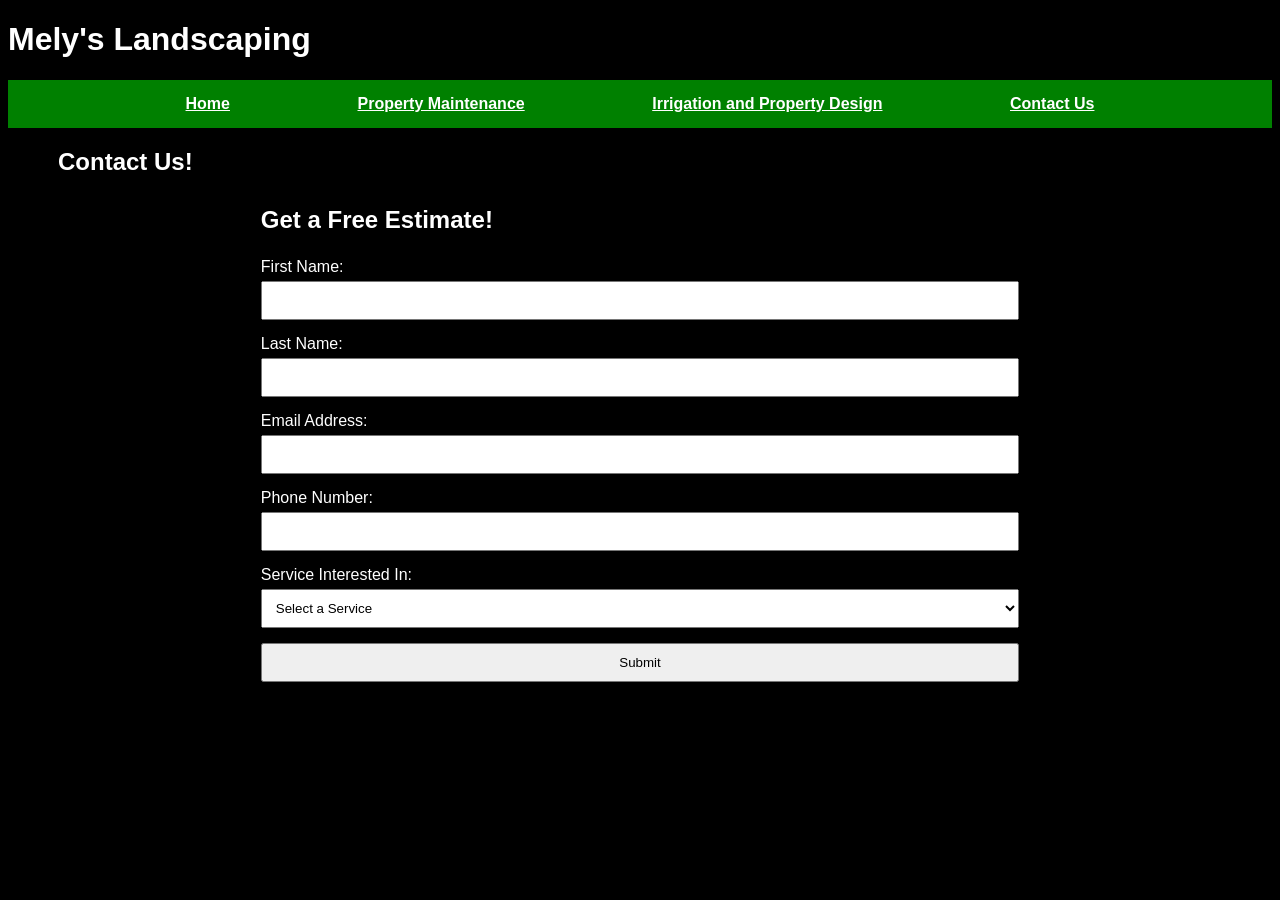
==== contact.html @ 50cad40f "Rename Contact.html to contact.html" ====
<!DOCTYPE html>
<html lang="en">

<head>
    <link rel="stylesheet" href="Landscaping.css">
    <meta charset="UTF-8">
    <title>Mely's Landscaping LLC</title>
</head>

<body>

    <header>
        <h1>Mely's Landscaping</h1>
    </header>

    <nav>
        <a href="index.html">Home</a>
        <a href="maintenance.html">Property Maintenance</a>
        <a href="irrigation.html">Irrigation and Property Design</a>
        <a href="contact.html">Contact Us</a>
    </nav>

    <div class="contact-heading">
        <h2>Contact Us!</h2>
    </div>

    <div class="contact-form">

        <h3>Get a Free Estimate!</h3>

        <form>

            <label for="firstName">First Name:</label>
            <input type="text" id="firstName" name="firstName" required>

            <label for="lastName">Last Name:</label>
            <input type="text" id="lastName" name="lastName" required>

            <label for="email">Email Address:</label>
            <input type="email" id="email" name="email" required>

            <label for="phone">Phone Number:</label>
            <input type="tel" id="phone" name="phone" required>

            <label for="service">Service Interested In:</label>
            <select id="service" name="service" required>
                <option value="">Select a Service</option>
                <option value="maintenance">Property Maintenance</option>
                <option value="irrigation">Irrigation</option>
                <option value="design">Property Design</option>
                <option value="other">Other</option>
            </select>

            <input type="submit" value="Submit">

        </form>

    </div>

</body>

</html>
---- Landscaping.css ----
body {
    background-color:black;
    color: white;
    font-family: Arial, sans-serif;}

header {
    text-align: left;}

    nav {
    display: flex;
    justify-content: space-evenly;
    padding-left: 50px;
    padding-right: 50px;
    padding-top: 15px;
    padding-bottom: 15px;
    background-color: green;
    font-weight: bold;}

nav a {
    color: white;}

.services {
    display: flex;
    justify-content: center;
    gap: 40px;
    margin-left: 50px;
    margin-right: 50px;
    margin-top: 50px;}

.service {
    width: 30%;
    text-align: center;}

.image-box {
    height: 250px;
    border: 2px solid green;}

.image-box img {
    width: 100%;
    height: 100%;
    object-fit: cover;
}

main {
    width: 60%;
    margin: auto;
    margin-top: 60px;
    text-align: center;}

footer {
    width: 60%;
    margin: auto;
    margin-top: 100px;
    text-align: center;
    font-size: 14px;}

.service > p {
    font-weight: normal;}

.maintenance-heading {
    margin-top: 20px;
    margin-left: 15px;
}

.maintenance-table table {
    width: 80%;
    border-collapse: collapse;
    background-color: #e8f5e9;
    color: black;
}

.maintenance-table th,
.maintenance-table td {
    border: 2px solid darkgreen;
    padding: 15px;
    text-align: left;
    color: black;
}

.maintenance-table th {
    background-color: #c8e6c9;
    color: black;
}

.maintenance-description {
    margin-top: 10px;
    margin-left: 30px;
    width: 65%;
    color: white;
    line-height: 1.4;
}

.maintenance-table {
    margin-left: 15px;
    margin-right: 15px;
    margin-top: 50px;
}

.irrigation-heading {
    margin-top: 20px;
    margin-left: 15px;
}

.irrigation-description {
    margin-top: 10px;
    margin-left: 30px;
    width: 65%;
    color: white;
    line-height: 1.4;
}

.irrigation-section {
    margin-top: 40px;
    margin-left: 15px;
    width: 65%;
}

.irrigation-section h3 {
    font-weight: normal;
}

.irrigation-heading {
    margin-top: 20px;
    margin-left: 15px;
}

.irrigation-subheading {
    margin-top: 20px;
    margin-left: 15px;
}

.irrigation-subheading h2 {
    font-weight: normal;
}

.irrigation {
    margin-top: 10px;
    margin-left: 55px;
    width: 65%;
    color: white;
    line-height: 1.4;
}

.contact-heading {
    margin-top: 20px;
    margin-left: 50px;
}

.contact-form {
    margin-top: 30px;
    margin-left: auto;
    margin-right: auto;
    width: 60%;
}

.contact-form h3 {
    font-size: 24px;
}

.contact-form label {
    display: block;
    margin-top: 15px;
    margin-bottom: 5px;
}

.contact-form input,
.contact-form select,
.contact-form textarea {
    width: 100%;
    padding: 10px;
    box-sizing: border-box;
}

.contact-form input[type="submit"] {
    margin-top: 15px;
    cursor: pointer;
}

.design-subheading {
    margin-top: 30px;
    margin-left: 15px;
}

.design-subheading h2 {
    font-weight: normal;
}

.design-description {
    margin-top: 10px;
    margin-left: 55px;
    width: 65%;
    color: white;
    line-height: 1.4;
}

.maintenance-video {
    margin-top: 75px;
    margin-left: 15px;
}

.maintenance-video h2 {
    font-weight: normal;
}

.maintenance-video video {
    display: block;
    width: 60%;
    margin-top: 20px;
}
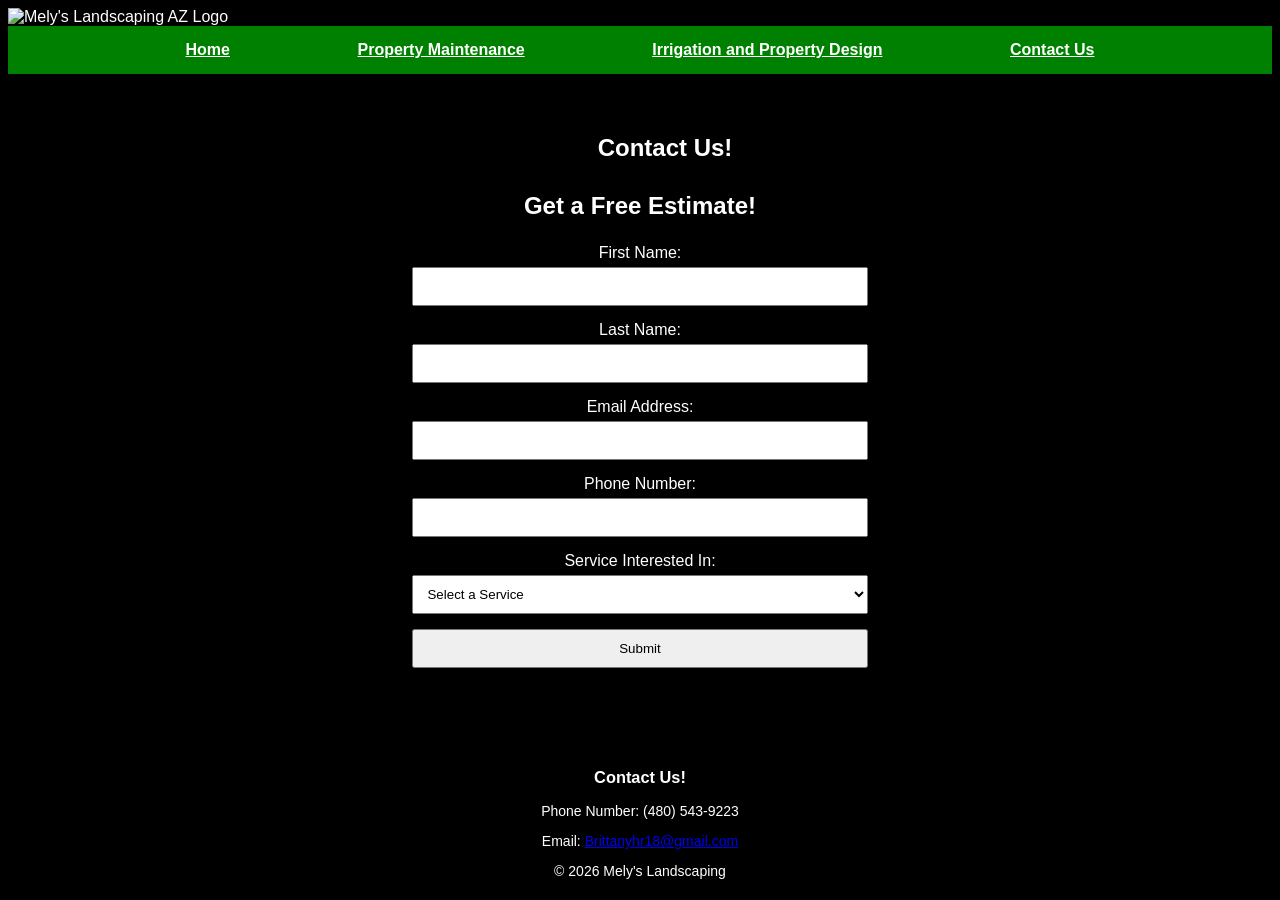
==== commit 72564e2b: "Add files via upload" ====
--- a/contact.html
+++ b/contact.html
@@ -4,13 +4,17 @@
 <head>
     <link rel="stylesheet" href="Landscaping.css">
     <meta charset="UTF-8">
+    <meta name="viewport" content="width=device-width, initial-scale=1.0">
+    <meta name="description" content="Contact our landscaping company. Serving all of Arizona. Free estimates, affordable pricing, and reliable service. Regular maintenance, irrigation work, and property design services.">
     <title>Mely's Landscaping LLC</title>
 </head>
 
 <body>
 
     <header>
-        <h1>Mely's Landscaping</h1>
+        <img src="Melys_Green_Logo_Transparent.png"
+             alt="Mely's Landscaping AZ Logo"
+             class="company-logo">
     </header>
 
     <nav>
@@ -20,43 +24,64 @@
         <a href="contact.html">Contact Us</a>
     </nav>
 
-    <div class="contact-heading">
-        <h2>Contact Us!</h2>
-    </div>
+    <main class="contact-main">
 
-    <div class="contact-form">
+        <div class="contact-heading">
+            <h2>Contact Us!</h2>
+        </div>
 
-        <h3>Get a Free Estimate!</h3>
+        <div class="contact-form">
 
-        <form>
+            <h3>Get a Free Estimate!</h3>
 
-            <label for="firstName">First Name:</label>
-            <input type="text" id="firstName" name="firstName" required>
+            <form action="#">
 
-            <label for="lastName">Last Name:</label>
-            <input type="text" id="lastName" name="lastName" required>
+                <label for="firstName">First Name:</label>
+                <input type="text" id="firstName" name="firstName" required>
 
-            <label for="email">Email Address:</label>
-            <input type="email" id="email" name="email" required>
+                <label for="lastName">Last Name:</label>
+                <input type="text" id="lastName" name="lastName" required>
 
-            <label for="phone">Phone Number:</label>
-            <input type="tel" id="phone" name="phone" required>
+                <label for="email">Email Address:</label>
+                <input type="email" id="email" name="email" required>
 
-            <label for="service">Service Interested In:</label>
-            <select id="service" name="service" required>
-                <option value="">Select a Service</option>
-                <option value="maintenance">Property Maintenance</option>
-                <option value="irrigation">Irrigation</option>
-                <option value="design">Property Design</option>
-                <option value="other">Other</option>
-            </select>
+                <label for="phone">Phone Number:</label>
+                <input type="tel" id="phone" name="phone" required>
 
-            <input type="submit" value="Submit">
+                <label for="service">Service Interested In:</label>
+                <select id="service" name="service" required>
+                    <option value="">Select a Service</option>
+                    <option value="maintenance">Property Maintenance</option>
+                    <option value="irrigation">Irrigation</option>
+                    <option value="design">Property Design</option>
+                    <option value="other">Other</option>
+                </select>
 
-        </form>
+                <input type="submit" value="Submit">
 
-    </div>
+            </form>
+
+        </div>
+
+    </main>
+
+    <footer>
+        <div>
+            <h3>Contact Us!</h3>
+
+            <p>Phone Number: (480) 543-9223</p>
+
+            <p>
+                Email:
+                <a href="mailto:Brittanyhr18@gmail.com">
+                    Brittanyhr18@gmail.com
+                </a>
+            </p>
+
+            <p>&copy; 2026 Mely's Landscaping</p>
+        </div>
+    </footer>
 
 </body>
 
-</html>
+</html>
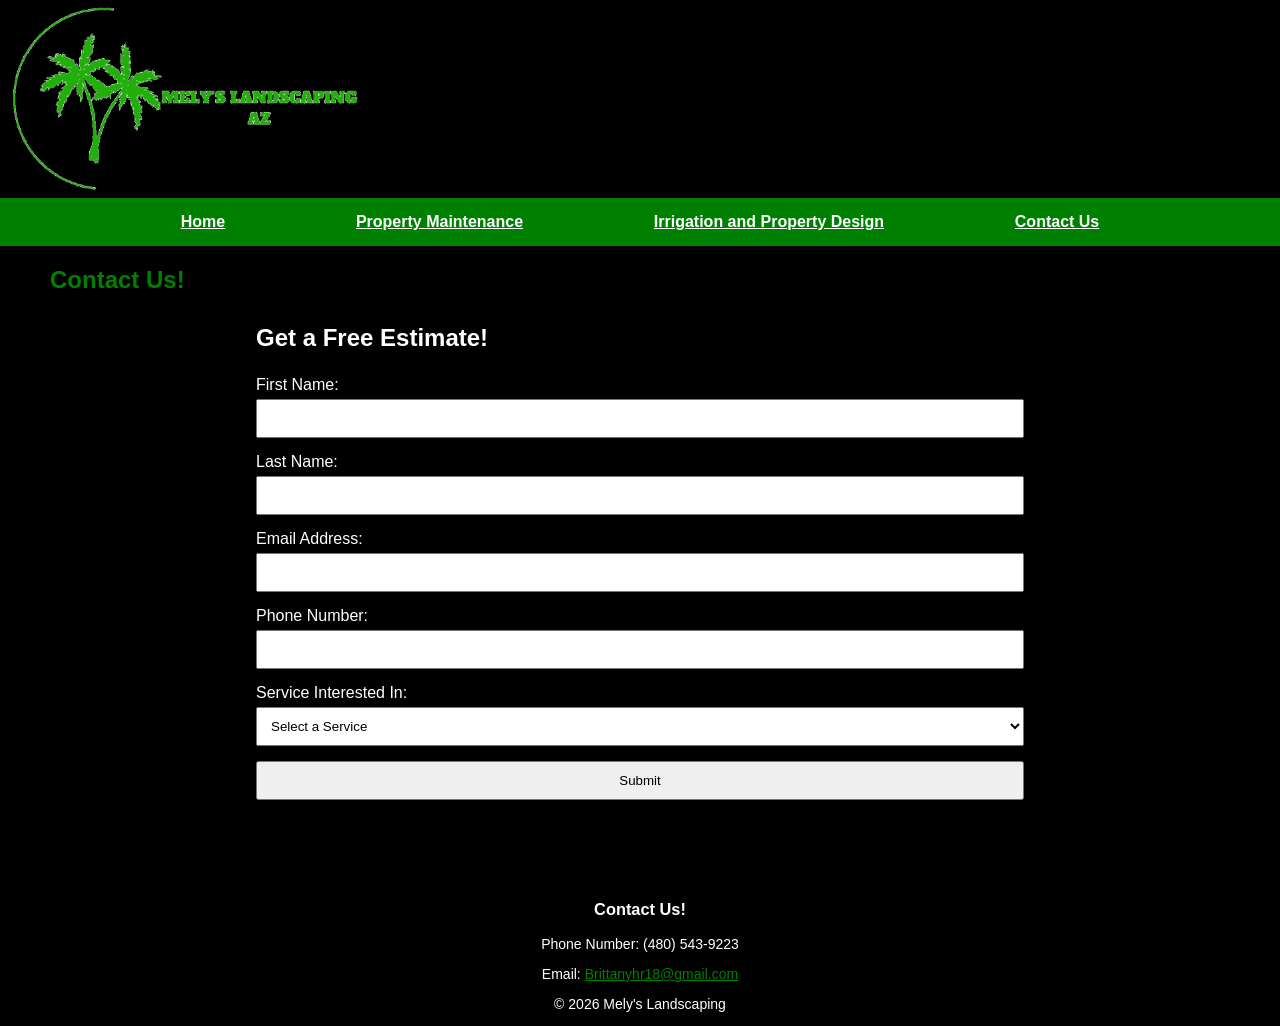
==== commit be5f6b4f: "Fix stylesheet link case sensitivity" ====
--- a/contact.html
+++ b/contact.html
@@ -2,7 +2,7 @@
 <html lang="en">
 
 <head>
-    <link rel="stylesheet" href="Landscaping.css">
+    <link rel="stylesheet" href="landscaping.css">
     <meta charset="UTF-8">
     <meta name="viewport" content="width=device-width, initial-scale=1.0">
     <meta name="description" content="Contact our landscaping company. Serving all of Arizona. Free estimates, affordable pricing, and reliable service. Regular maintenance, irrigation work, and property design services.">
@@ -84,4 +84,4 @@
 
 </body>
 
-</html>+</html>
--- a/landscaping.css
+++ b/landscaping.css
@@ -0,0 +1,312 @@
+body {
+    background-color: black;
+    color: white;
+    font-family: Arial, sans-serif;
+    margin: 0;
+}
+
+header {
+    background-color: black;
+    padding: 5px 10px;
+}
+
+.company-logo {
+    width: 350px;
+    height: auto;
+    display: block;
+}
+
+nav {
+    display: flex;
+    justify-content: space-evenly;
+    padding-left: 50px;
+    padding-right: 50px;
+    padding-top: 15px;
+    padding-bottom: 15px;
+    background-color: green;
+    font-weight: bold;
+}
+
+nav a {
+    color: white;
+}
+
+main h2 {
+    color: green;
+}
+
+.services {
+    display: flex;
+    justify-content: center;
+    gap: 40px;
+    margin-left: 50px;
+    margin-right: 50px;
+    margin-top: 50px;
+}
+
+.service {
+    width: 30%;
+    text-align: center;
+}
+
+.image-box {
+    height: 250px;
+    border: 2px solid green;
+}
+
+.image-box img {
+    width: 100%;
+    height: 100%;
+    object-fit: cover;
+}
+
+main {
+    width: 60%;
+    margin: auto;
+    margin-top: 60px;
+    text-align: center;
+}
+
+footer {
+    width: 60%;
+    margin-left: auto;
+    margin-right: auto;
+    margin-top: 100px;
+    text-align: center;
+    font-size: 14px;
+}
+
+footer a {
+    color: green;
+}
+
+footer a:hover {
+    color: white;
+}
+
+.service > p {
+    font-weight: normal;
+}
+
+.maintenance-main {
+    width: 100%;
+    margin-top: 0;
+    text-align: left;
+}
+
+.maintenance-heading {
+    margin-top: 20px;
+    margin-left: 15px;
+}
+
+.maintenance-description {
+    margin-top: 10px;
+    margin-left: 30px;
+    width: 65%;
+    color: white;
+    line-height: 1.4;
+}
+
+.maintenance-table {
+    margin-left: 15px;
+    margin-right: 15px;
+    margin-top: 50px;
+}
+
+.maintenance-table table {
+    width: 80%;
+    border-collapse: collapse;
+    background-color: #e8f5e9;
+    color: black;
+}
+
+.maintenance-table th,
+.maintenance-table td {
+    border: 2px solid darkgreen;
+    padding: 15px;
+    text-align: left;
+    color: black;
+}
+
+.maintenance-table th {
+    background-color: #c8e6c9;
+    color: black;
+}
+
+.maintenance-video {
+    display: flex;
+    align-items: center;
+    gap: 40px;
+    margin: 75px auto 0 auto;
+    width: 80%;
+}
+
+.maintenance-video video {
+    width: 35%;
+    height: auto;
+}
+
+.video-description {
+    width: 50%;
+}
+
+.video-description h2 {
+    color: green;
+}
+
+.video-description p {
+    line-height: 1.5;
+}
+
+.palm-video-section {
+    display: flex;
+    align-items: center;
+    gap: 40px;
+    margin: 50px auto 0 auto;
+    width: 80%;
+}
+
+.palm-video-description {
+    width: 50%;
+}
+
+.palm-video-description h2 {
+    color: green;
+}
+
+.palm-video-description p {
+    line-height: 1.5;
+}
+
+.palm-video-section video {
+    width: 35%;
+    height: auto;
+}
+
+.irrigation-main {
+    width: 100%;
+    margin-top: 0;
+    text-align: left;
+}
+
+.irrigation-heading {
+    margin-top: 20px;
+    margin-left: 15px;
+}
+
+.irrigation-description {
+    margin-top: 10px;
+    margin-left: 30px;
+    width: 65%;
+    color: white;
+    line-height: 1.4;
+}
+
+.irrigation-section {
+    margin-top: 40px;
+    margin-left: 15px;
+    width: 65%;
+}
+
+.irrigation-section h3 {
+    font-weight: normal;
+}
+
+.irrigation-subheading {
+    margin-top: 20px;
+    margin-left: 15px;
+}
+
+.irrigation-subheading h2 {
+    font-weight: normal;
+}
+
+.irrigation {
+    margin-top: 10px;
+    margin-left: 55px;
+    width: 65%;
+    color: white;
+    line-height: 1.4;
+}
+
+.water-conservation {
+    margin-top: 75px;
+    margin-left: 55px;
+    width: 65%;
+}
+
+.water-conservation h2 {
+    color: green;
+}
+
+.water-conservation p {
+    color: white;
+    line-height: 1.5;
+}
+
+.water-conservation a {
+    color: lightgreen;
+    font-weight: bold;
+}
+
+.water-conservation a:hover {
+    color: white;
+}
+
+.contact-main {
+    width: 100%;
+    margin-top: 0;
+    text-align: left;
+}
+
+.contact-heading {
+    margin-top: 20px;
+    margin-left: 50px;
+}
+
+.contact-form {
+    margin-top: 30px;
+    margin-left: auto;
+    margin-right: auto;
+    width: 60%;
+}
+
+.contact-form h3 {
+    font-size: 24px;
+}
+
+.contact-form label {
+    display: block;
+    margin-top: 15px;
+    margin-bottom: 5px;
+}
+
+.contact-form input,
+.contact-form select,
+.contact-form textarea {
+    width: 100%;
+    padding: 10px;
+    box-sizing: border-box;
+}
+
+.contact-form input[type="submit"] {
+    margin-top: 15px;
+    cursor: pointer;
+}
+
+.design-subheading {
+    margin-top: 30px;
+    margin-left: 15px;
+}
+
+.design-subheading h2 {
+    font-weight: normal;
+}
+
+.design-description {
+    margin-top: 10px;
+    margin-left: 55px;
+    width: 65%;
+    color: white;
+    line-height: 1.4;
+}
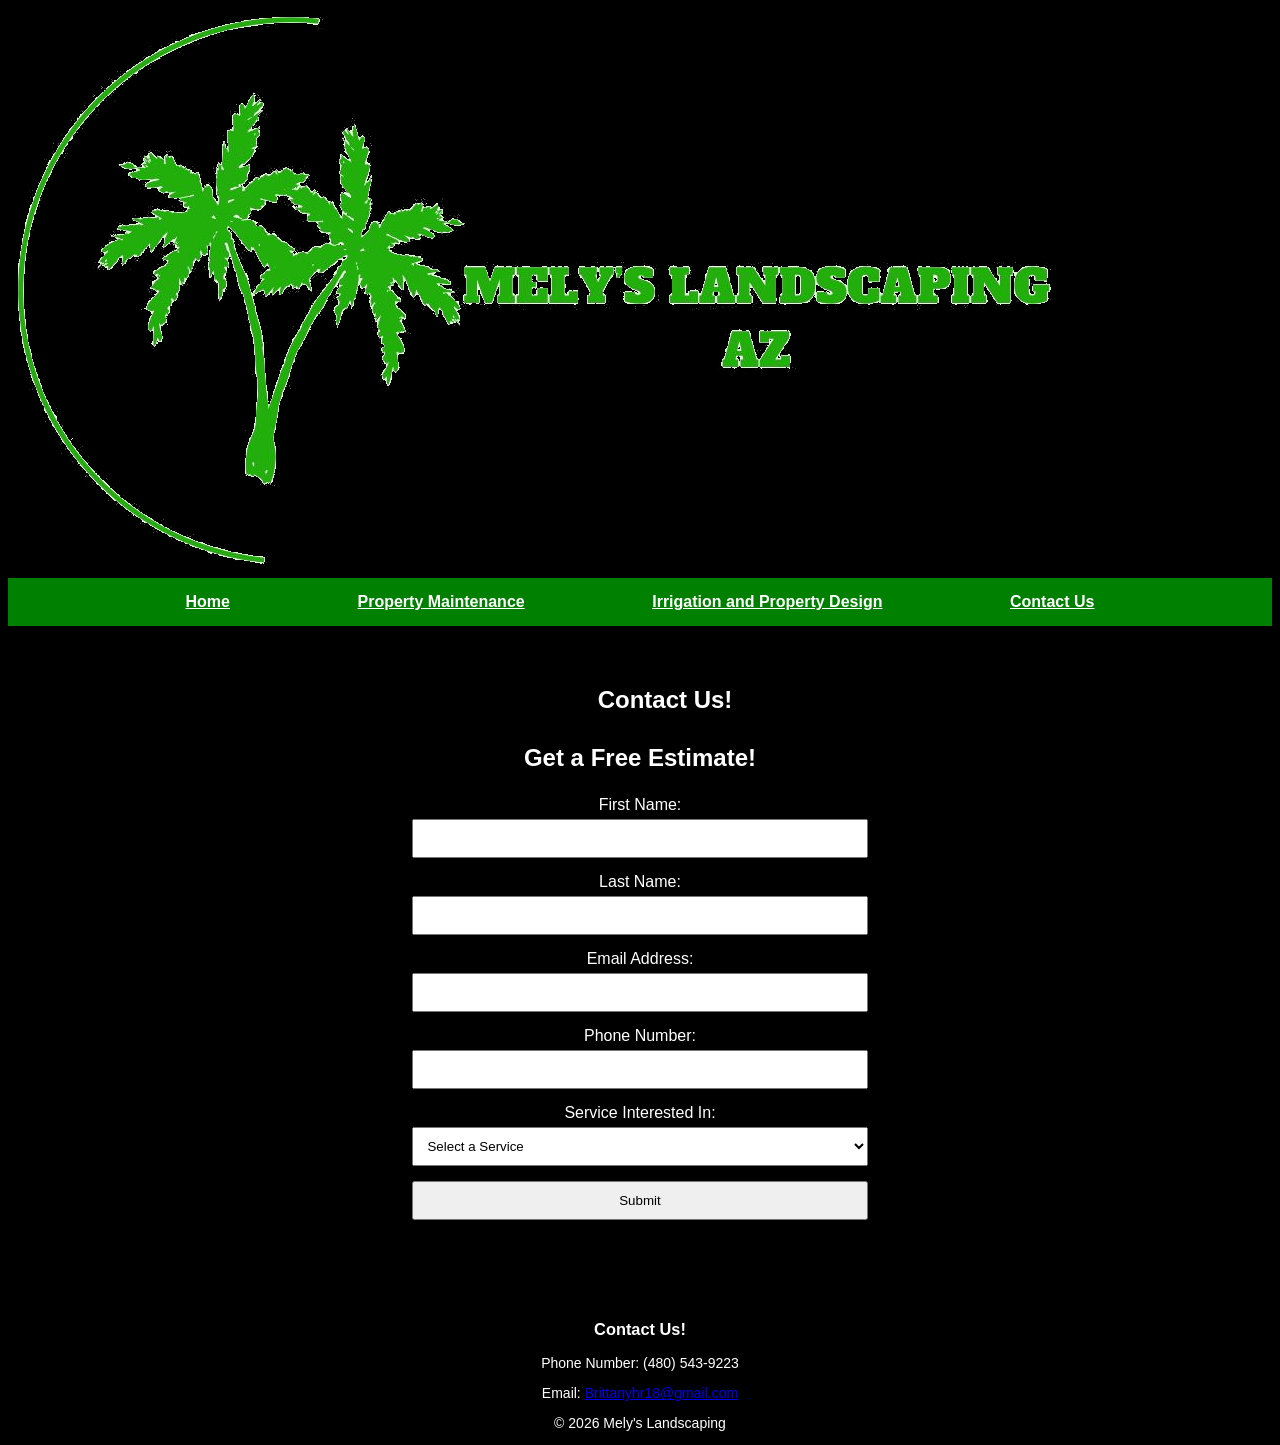
==== commit 392a4d25: "Add files via upload" ====
--- a/contact.html
+++ b/contact.html
@@ -2,7 +2,16 @@
 <html lang="en">
 
 <head>
-    <link rel="stylesheet" href="landscaping.css">
+    <!-- Google tag (gtag.js) -->
+<script async src="https://www.googletagmanager.com/gtag/js?id=G-2LTV319R9Z"></script>
+<script>
+  window.dataLayer = window.dataLayer || [];
+  function gtag(){dataLayer.push(arguments);}
+  gtag('js', new Date());
+
+  gtag('config', 'G-2LTV319R9Z');
+</script>
+    <link rel="stylesheet" href="Landscaping.css">
     <meta charset="UTF-8">
     <meta name="viewport" content="width=device-width, initial-scale=1.0">
     <meta name="description" content="Contact our landscaping company. Serving all of Arizona. Free estimates, affordable pricing, and reliable service. Regular maintenance, irrigation work, and property design services.">
@@ -84,4 +93,4 @@
 
 </body>
 
-</html>
+</html>
--- a/Landscaping.css
+++ b/Landscaping.css
@@ -0,0 +1,209 @@
+body {
+    background-color:black;
+    color: white;
+    font-family: Arial, sans-serif;}
+
+header {
+    text-align: left;}
+
+    nav {
+    display: flex;
+    justify-content: space-evenly;
+    padding-left: 50px;
+    padding-right: 50px;
+    padding-top: 15px;
+    padding-bottom: 15px;
+    background-color: green;
+    font-weight: bold;}
+
+nav a {
+    color: white;}
+
+.services {
+    display: flex;
+    justify-content: center;
+    gap: 40px;
+    margin-left: 50px;
+    margin-right: 50px;
+    margin-top: 50px;}
+
+.service {
+    width: 30%;
+    text-align: center;}
+
+.image-box {
+    height: 250px;
+    border: 2px solid green;}
+
+.image-box img {
+    width: 100%;
+    height: 100%;
+    object-fit: cover;
+}
+
+main {
+    width: 60%;
+    margin: auto;
+    margin-top: 60px;
+    text-align: center;}
+
+footer {
+    width: 60%;
+    margin: auto;
+    margin-top: 100px;
+    text-align: center;
+    font-size: 14px;}
+
+.service > p {
+    font-weight: normal;}
+
+.maintenance-heading {
+    margin-top: 20px;
+    margin-left: 15px;
+}
+
+.maintenance-table table {
+    width: 80%;
+    border-collapse: collapse;
+    background-color: #e8f5e9;
+    color: black;
+}
+
+.maintenance-table th,
+.maintenance-table td {
+    border: 2px solid darkgreen;
+    padding: 15px;
+    text-align: left;
+    color: black;
+}
+
+.maintenance-table th {
+    background-color: #c8e6c9;
+    color: black;
+}
+
+.maintenance-description {
+    margin-top: 10px;
+    margin-left: 30px;
+    width: 65%;
+    color: white;
+    line-height: 1.4;
+}
+
+.maintenance-table {
+    margin-left: 15px;
+    margin-right: 15px;
+    margin-top: 50px;
+}
+
+.irrigation-heading {
+    margin-top: 20px;
+    margin-left: 15px;
+}
+
+.irrigation-description {
+    margin-top: 10px;
+    margin-left: 30px;
+    width: 65%;
+    color: white;
+    line-height: 1.4;
+}
+
+.irrigation-section {
+    margin-top: 40px;
+    margin-left: 15px;
+    width: 65%;
+}
+
+.irrigation-section h3 {
+    font-weight: normal;
+}
+
+.irrigation-heading {
+    margin-top: 20px;
+    margin-left: 15px;
+}
+
+.irrigation-subheading {
+    margin-top: 20px;
+    margin-left: 15px;
+}
+
+.irrigation-subheading h2 {
+    font-weight: normal;
+}
+
+.irrigation {
+    margin-top: 10px;
+    margin-left: 55px;
+    width: 65%;
+    color: white;
+    line-height: 1.4;
+}
+
+.contact-heading {
+    margin-top: 20px;
+    margin-left: 50px;
+}
+
+.contact-form {
+    margin-top: 30px;
+    margin-left: auto;
+    margin-right: auto;
+    width: 60%;
+}
+
+.contact-form h3 {
+    font-size: 24px;
+}
+
+.contact-form label {
+    display: block;
+    margin-top: 15px;
+    margin-bottom: 5px;
+}
+
+.contact-form input,
+.contact-form select,
+.contact-form textarea {
+    width: 100%;
+    padding: 10px;
+    box-sizing: border-box;
+}
+
+.contact-form input[type="submit"] {
+    margin-top: 15px;
+    cursor: pointer;
+}
+
+.design-subheading {
+    margin-top: 30px;
+    margin-left: 15px;
+}
+
+.design-subheading h2 {
+    font-weight: normal;
+}
+
+.design-description {
+    margin-top: 10px;
+    margin-left: 55px;
+    width: 65%;
+    color: white;
+    line-height: 1.4;
+}
+
+.maintenance-video {
+    margin-top: 75px;
+    margin-left: 15px;
+}
+
+.maintenance-video h2 {
+    font-weight: normal;
+}
+
+.maintenance-video video {
+    display: block;
+    width: 60%;
+    margin-top: 20px;
+}
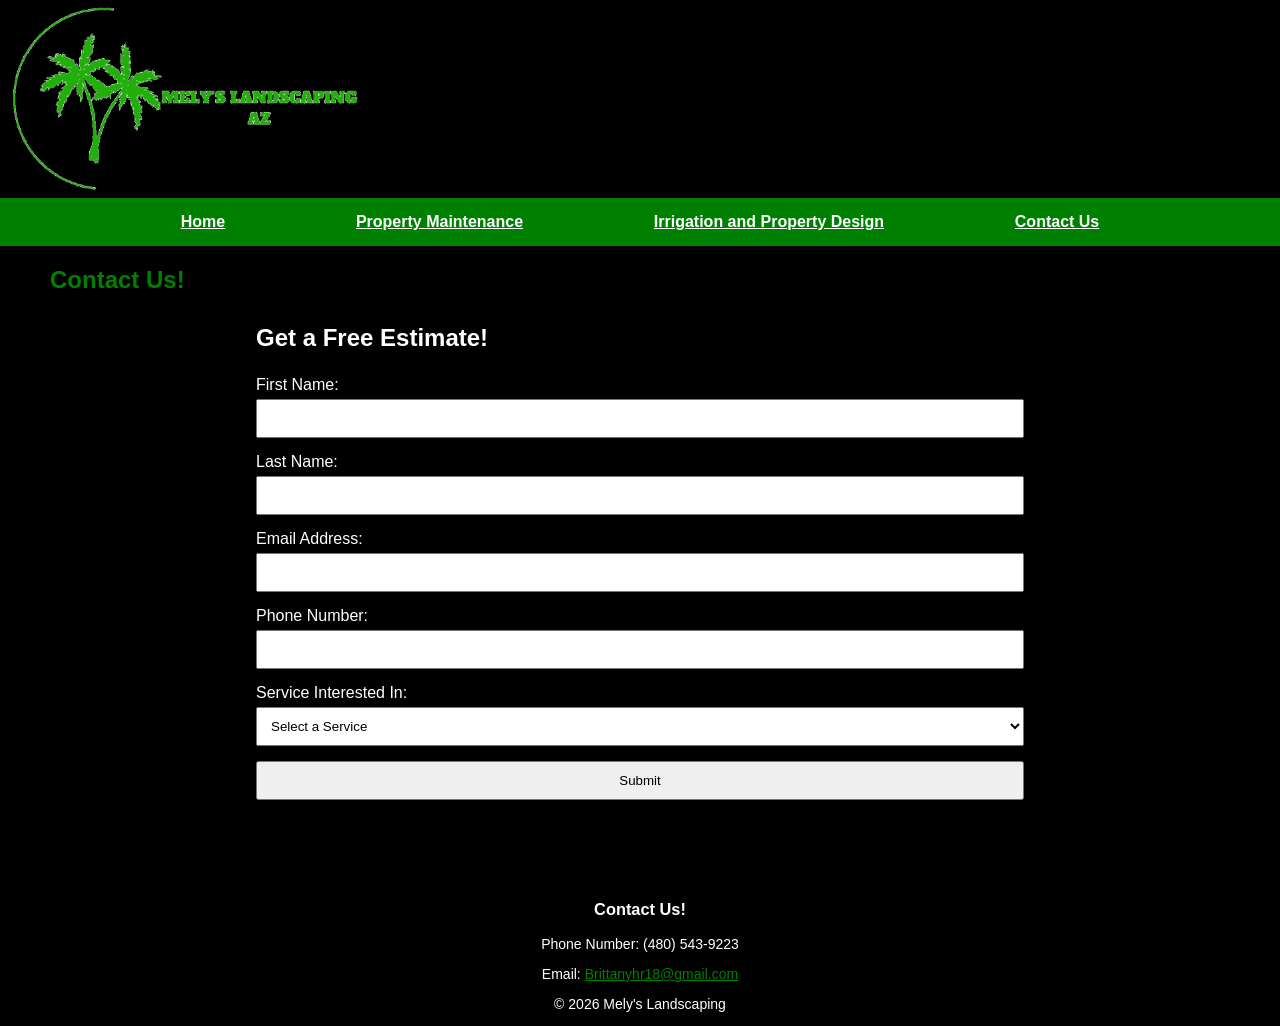
==== commit 500818d1: "Fix stylesheet link case sensitivity" ====
--- a/contact.html
+++ b/contact.html
@@ -11,7 +11,7 @@
 
   gtag('config', 'G-2LTV319R9Z');
 </script>
-    <link rel="stylesheet" href="Landscaping.css">
+    <link rel="stylesheet" href="landscaping.css">
     <meta charset="UTF-8">
     <meta name="viewport" content="width=device-width, initial-scale=1.0">
     <meta name="description" content="Contact our landscaping company. Serving all of Arizona. Free estimates, affordable pricing, and reliable service. Regular maintenance, irrigation work, and property design services.">
@@ -93,4 +93,4 @@
 
 </body>
 
-</html>+</html>
--- a/landscaping.css
+++ b/landscaping.css
@@ -0,0 +1,312 @@
+body {
+    background-color: black;
+    color: white;
+    font-family: Arial, sans-serif;
+    margin: 0;
+}
+
+header {
+    background-color: black;
+    padding: 5px 10px;
+}
+
+.company-logo {
+    width: 350px;
+    height: auto;
+    display: block;
+}
+
+nav {
+    display: flex;
+    justify-content: space-evenly;
+    padding-left: 50px;
+    padding-right: 50px;
+    padding-top: 15px;
+    padding-bottom: 15px;
+    background-color: green;
+    font-weight: bold;
+}
+
+nav a {
+    color: white;
+}
+
+main h2 {
+    color: green;
+}
+
+.services {
+    display: flex;
+    justify-content: center;
+    gap: 40px;
+    margin-left: 50px;
+    margin-right: 50px;
+    margin-top: 50px;
+}
+
+.service {
+    width: 30%;
+    text-align: center;
+}
+
+.image-box {
+    height: 250px;
+    border: 2px solid green;
+}
+
+.image-box img {
+    width: 100%;
+    height: 100%;
+    object-fit: cover;
+}
+
+main {
+    width: 60%;
+    margin: auto;
+    margin-top: 60px;
+    text-align: center;
+}
+
+footer {
+    width: 60%;
+    margin-left: auto;
+    margin-right: auto;
+    margin-top: 100px;
+    text-align: center;
+    font-size: 14px;
+}
+
+footer a {
+    color: green;
+}
+
+footer a:hover {
+    color: white;
+}
+
+.service > p {
+    font-weight: normal;
+}
+
+.maintenance-main {
+    width: 100%;
+    margin-top: 0;
+    text-align: left;
+}
+
+.maintenance-heading {
+    margin-top: 20px;
+    margin-left: 15px;
+}
+
+.maintenance-description {
+    margin-top: 10px;
+    margin-left: 30px;
+    width: 65%;
+    color: white;
+    line-height: 1.4;
+}
+
+.maintenance-table {
+    margin-left: 15px;
+    margin-right: 15px;
+    margin-top: 50px;
+}
+
+.maintenance-table table {
+    width: 80%;
+    border-collapse: collapse;
+    background-color: #e8f5e9;
+    color: black;
+}
+
+.maintenance-table th,
+.maintenance-table td {
+    border: 2px solid darkgreen;
+    padding: 15px;
+    text-align: left;
+    color: black;
+}
+
+.maintenance-table th {
+    background-color: #c8e6c9;
+    color: black;
+}
+
+.maintenance-video {
+    display: flex;
+    align-items: center;
+    gap: 40px;
+    margin: 75px auto 0 auto;
+    width: 80%;
+}
+
+.maintenance-video video {
+    width: 35%;
+    height: auto;
+}
+
+.video-description {
+    width: 50%;
+}
+
+.video-description h2 {
+    color: green;
+}
+
+.video-description p {
+    line-height: 1.5;
+}
+
+.palm-video-section {
+    display: flex;
+    align-items: center;
+    gap: 40px;
+    margin: 50px auto 0 auto;
+    width: 80%;
+}
+
+.palm-video-description {
+    width: 50%;
+}
+
+.palm-video-description h2 {
+    color: green;
+}
+
+.palm-video-description p {
+    line-height: 1.5;
+}
+
+.palm-video-section video {
+    width: 35%;
+    height: auto;
+}
+
+.irrigation-main {
+    width: 100%;
+    margin-top: 0;
+    text-align: left;
+}
+
+.irrigation-heading {
+    margin-top: 20px;
+    margin-left: 15px;
+}
+
+.irrigation-description {
+    margin-top: 10px;
+    margin-left: 30px;
+    width: 65%;
+    color: white;
+    line-height: 1.4;
+}
+
+.irrigation-section {
+    margin-top: 40px;
+    margin-left: 15px;
+    width: 65%;
+}
+
+.irrigation-section h3 {
+    font-weight: normal;
+}
+
+.irrigation-subheading {
+    margin-top: 20px;
+    margin-left: 15px;
+}
+
+.irrigation-subheading h2 {
+    font-weight: normal;
+}
+
+.irrigation {
+    margin-top: 10px;
+    margin-left: 55px;
+    width: 65%;
+    color: white;
+    line-height: 1.4;
+}
+
+.water-conservation {
+    margin-top: 75px;
+    margin-left: 55px;
+    width: 65%;
+}
+
+.water-conservation h2 {
+    color: green;
+}
+
+.water-conservation p {
+    color: white;
+    line-height: 1.5;
+}
+
+.water-conservation a {
+    color: lightgreen;
+    font-weight: bold;
+}
+
+.water-conservation a:hover {
+    color: white;
+}
+
+.contact-main {
+    width: 100%;
+    margin-top: 0;
+    text-align: left;
+}
+
+.contact-heading {
+    margin-top: 20px;
+    margin-left: 50px;
+}
+
+.contact-form {
+    margin-top: 30px;
+    margin-left: auto;
+    margin-right: auto;
+    width: 60%;
+}
+
+.contact-form h3 {
+    font-size: 24px;
+}
+
+.contact-form label {
+    display: block;
+    margin-top: 15px;
+    margin-bottom: 5px;
+}
+
+.contact-form input,
+.contact-form select,
+.contact-form textarea {
+    width: 100%;
+    padding: 10px;
+    box-sizing: border-box;
+}
+
+.contact-form input[type="submit"] {
+    margin-top: 15px;
+    cursor: pointer;
+}
+
+.design-subheading {
+    margin-top: 30px;
+    margin-left: 15px;
+}
+
+.design-subheading h2 {
+    font-weight: normal;
+}
+
+.design-description {
+    margin-top: 10px;
+    margin-left: 55px;
+    width: 65%;
+    color: white;
+    line-height: 1.4;
+}
